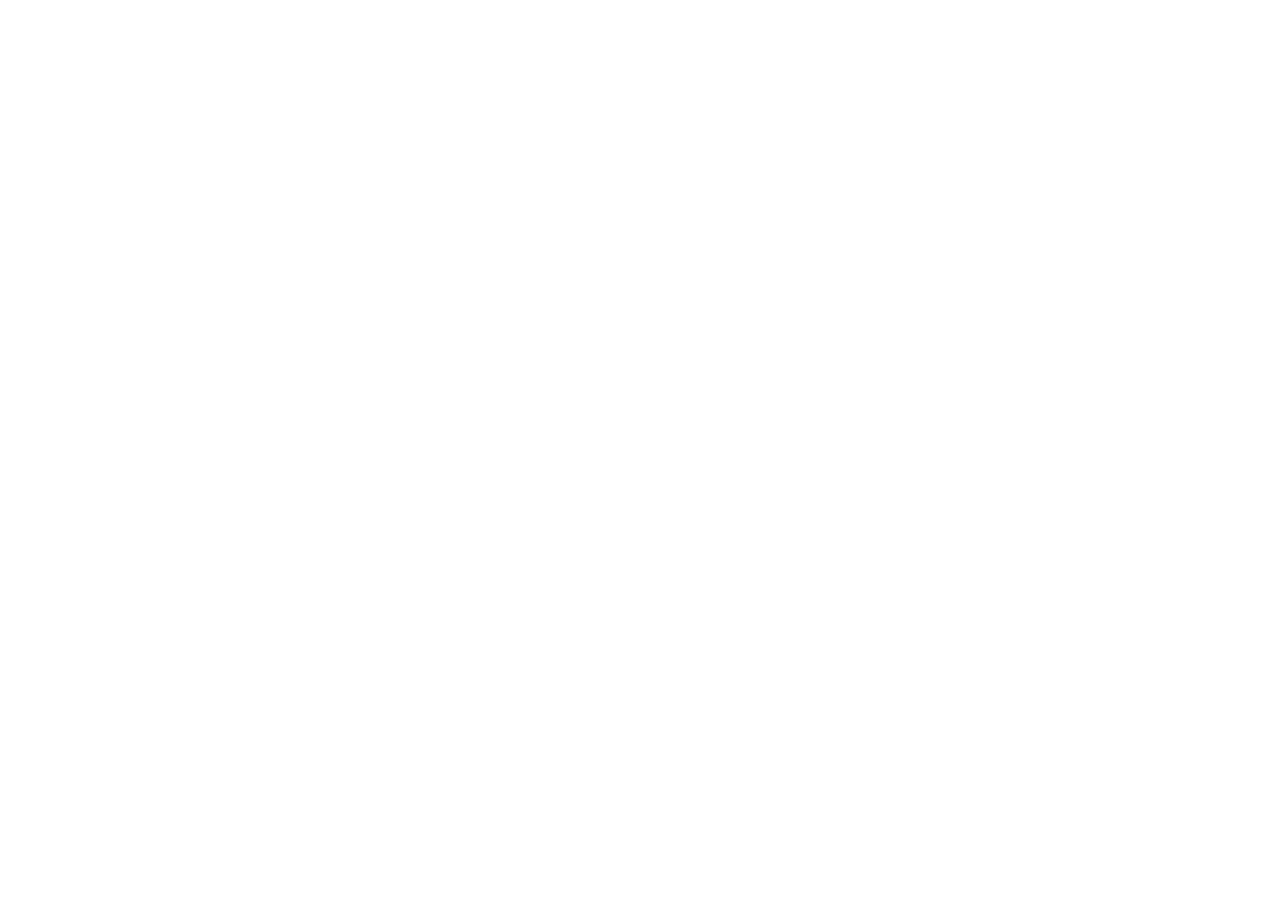
==== index.html @ 38d31fcc "Initial commit" ====
<!DOCTYPE html>
<html lang="en">
<head>
  <meta charset="UTF-8">
  <meta http-equiv="X-UA-Compatible" content="IE=edge">
  <meta name="viewport" content="width=device-width, initial-scale=1.0">
  <title>m2-entrega-blog-m2</title>
</head>
<body>
  
</body>
</html>
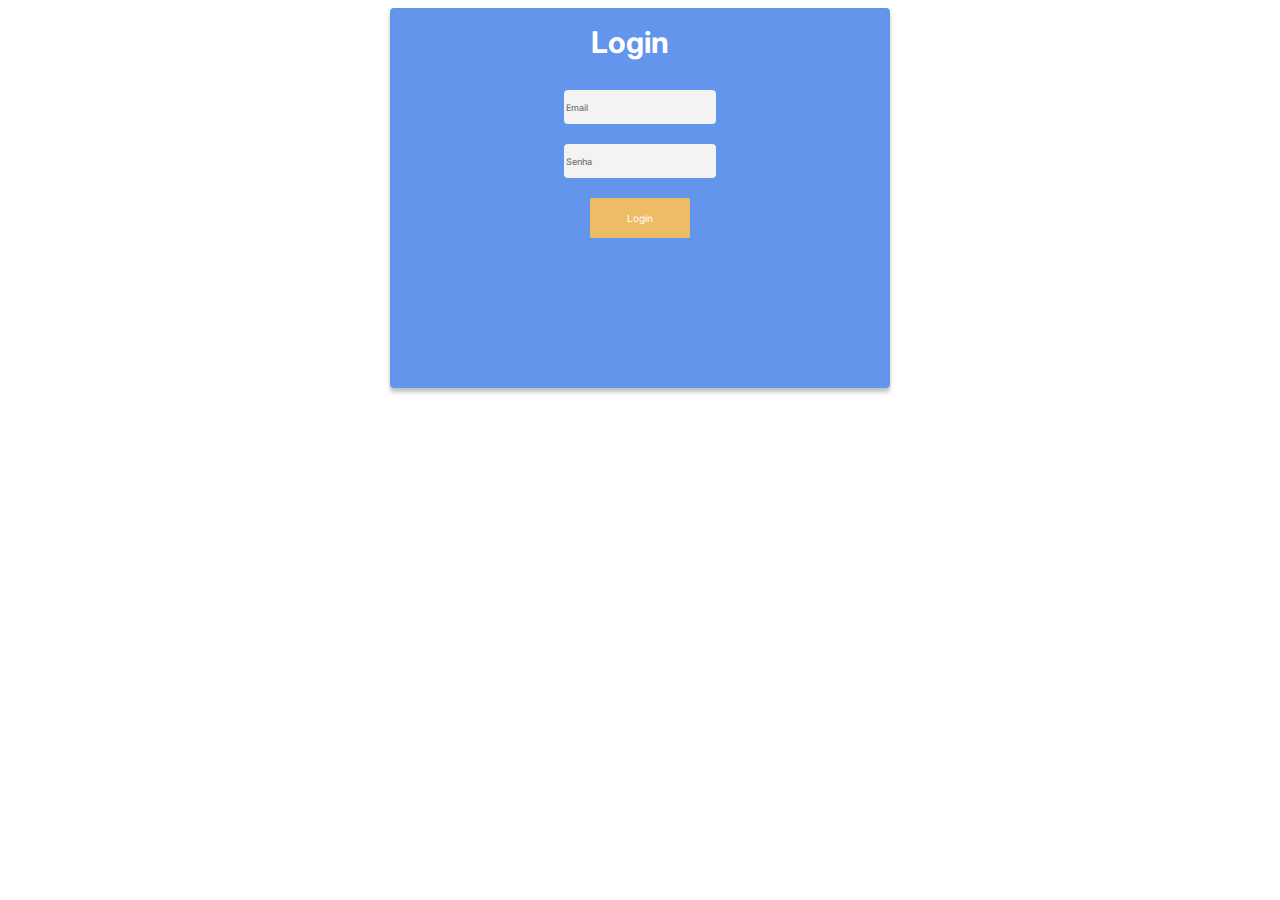
==== commit c526fe05: "alteracoes" ====
--- a/index.html
+++ b/index.html
@@ -5,8 +5,15 @@
   <meta http-equiv="X-UA-Compatible" content="IE=edge">
   <meta name="viewport" content="width=device-width, initial-scale=1.0">
   <title>m2-entrega-blog-m2</title>
+  <link rel="stylesheet" href="src/styles/form.css">
+  <link rel="preconnect" href="https://fonts.googleapis.com">
+<link rel="preconnect" href="https://fonts.gstatic.com" crossorigin>
+<link href="https://fonts.googleapis.com/css2?family=Inter:wght@100;700;900&family=Poppins&display=swap" rel="stylesheet">
 </head>
 <body>
-  
+ 
+  <script>
+    document.location.href = "login.html"
+  </script>
 </body>
 </html>--- a/src/styles/form.css
+++ b/src/styles/form.css
@@ -0,0 +1,82 @@
+body {
+  display: flex;
+  text-align: center;
+  justify-content: center;
+  
+}
+
+.container{
+  width: 250px;
+  height: 200px;
+  background-color: #6495ED;
+  display: flex;
+  flex-direction: column;
+  align-items: center;
+  box-shadow: 0px 4px 4px rgb(0 0 0 / 25%);
+  border-radius: 4px;
+  justify-content: space-between;
+}
+.container h1{
+
+width: 127px;
+height: 22px;
+font-family: 'Inter', sans-serif;
+font-style: normal;
+font-weight: 700;
+font-size: 16px;
+line-height: 29px;
+color: #FFFFFF;
+
+}
+.card{
+  
+  align-items: center;
+  display: flex;
+  flex-direction: column;
+  justify-content: space-evenly;
+  height: 100%;
+  width: 85%;
+}
+
+.box{
+  color: #5F5C5C;
+  width: 100%;
+  height: 25%;
+  font-size: xx-small;
+  font-family: 'Inter', sans-serif;
+  font-weight: 500;
+  border: none;
+  background-color: #F3F3F3;
+  border-radius: 4px;
+  
+}
+.loginbtn{
+  background-color:#EDBC64;
+  border: none;
+  border-radius: 1.5px;
+  font-family: 'Inter', sans-serif;
+  color: #FFFFFF;
+  font-size: 10px;
+  width: 70px;
+  height: 20px;
+}
+
+
+@media (min-width:768px){
+  .container {
+  width: 500px;
+  height: 380px;
+  }
+
+  .container h1 {
+  font-size:  30px;
+  }
+  .card{
+    width: 100%;
+  }
+  .loginbtn {  
+  width: 100px;
+  height: 40px;
+}
+
+}
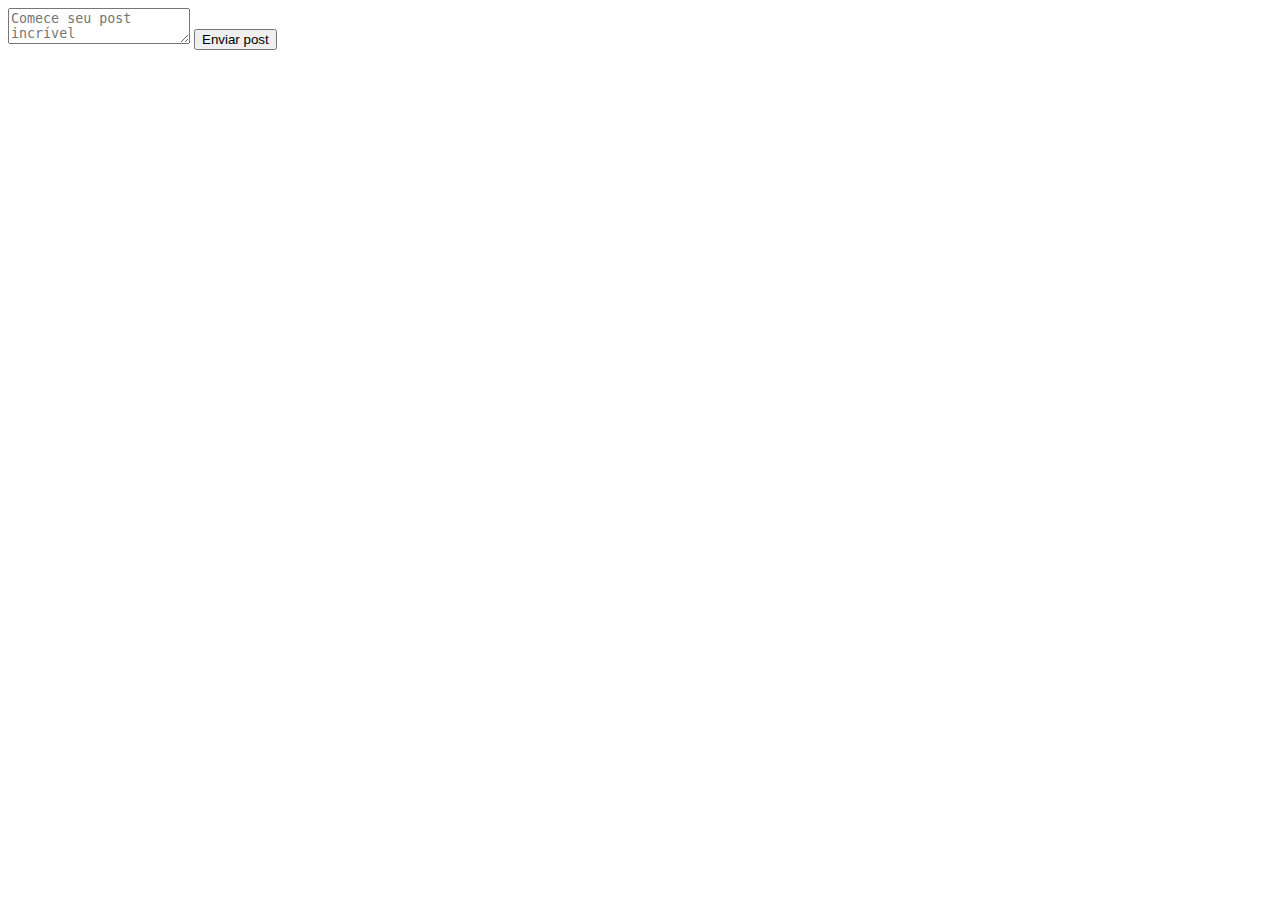
==== commit 2791e93f: "alteraçoes" ====
--- a/index.html
+++ b/index.html
@@ -5,15 +5,23 @@
   <meta http-equiv="X-UA-Compatible" content="IE=edge">
   <meta name="viewport" content="width=device-width, initial-scale=1.0">
   <title>m2-entrega-blog-m2</title>
-  <link rel="stylesheet" href="src/styles/form.css">
-  <link rel="preconnect" href="https://fonts.googleapis.com">
-<link rel="preconnect" href="https://fonts.gstatic.com" crossorigin>
-<link href="https://fonts.googleapis.com/css2?family=Inter:wght@100;700;900&family=Poppins&display=swap" rel="stylesheet">
+  <link rel="stylesheet" href="src/styles/post.css">
 </head>
 <body>
- 
-  <script>
-    document.location.href = "login.html"
-  </script>
+
+    <div class="container">
+      <div>
+        <textarea  placeholder="Comece seu post incrível" name="textareaPost" id="textareaPost"></textarea>
+        <button class="sendPost" id="sendPost" onClick="createPost()">Enviar post</button>
+      </div>
+      <div class="posts">
+
+      </div>
+    </div>
+
+  <script src="src/js/api.js"></script>
+
+  <script src="src/js/usuario.js"></script>
+  <script src="src/js/posts.js"></script>
 </body>
 </html>--- a/src/styles/post.css
+++ b/src/styles/post.css
@@ -0,0 +1 @@
+
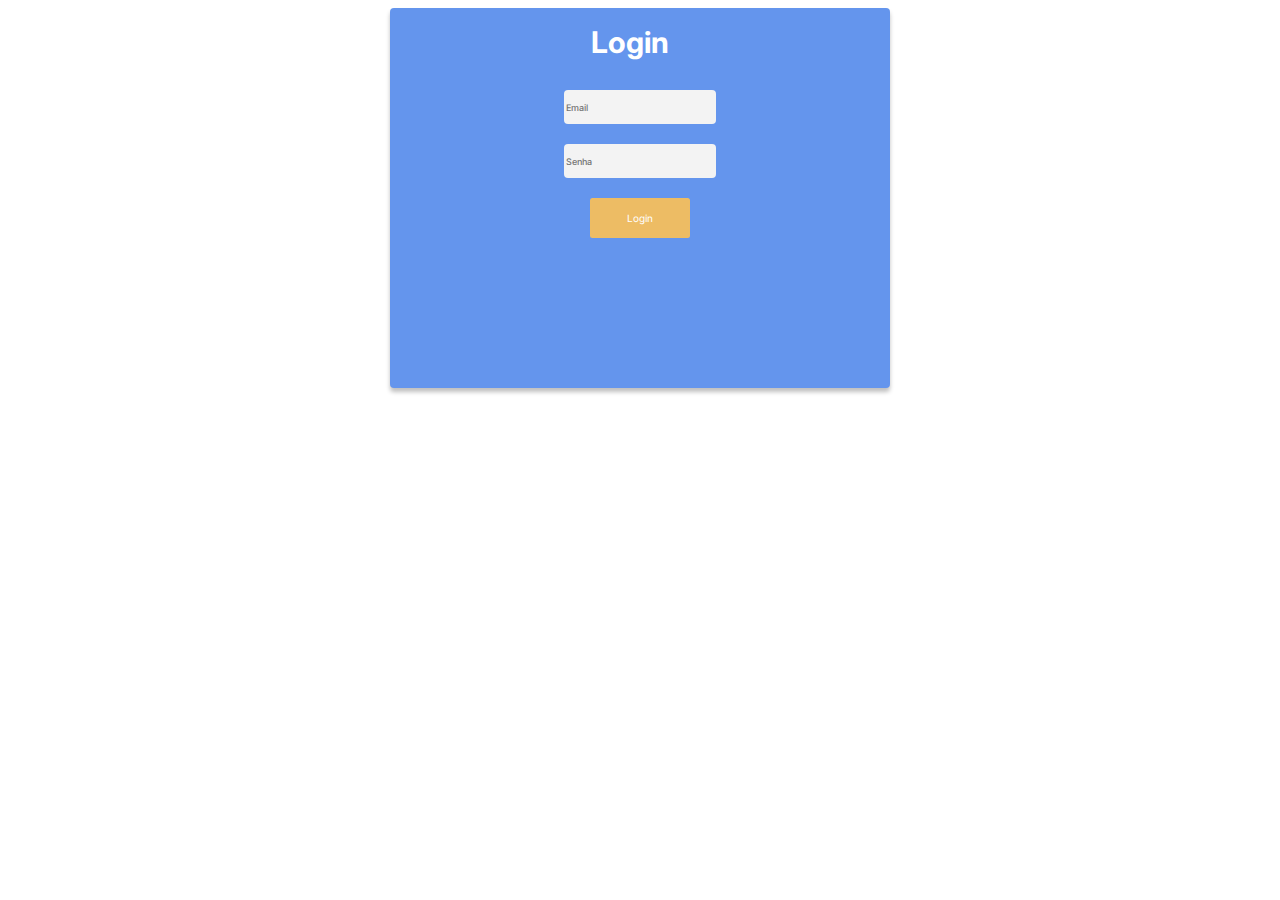
==== commit 709791b1: "alteraçoes" ====
--- a/index.html
+++ b/index.html
@@ -5,23 +5,33 @@
   <meta http-equiv="X-UA-Compatible" content="IE=edge">
   <meta name="viewport" content="width=device-width, initial-scale=1.0">
   <title>m2-entrega-blog-m2</title>
-  <link rel="stylesheet" href="src/styles/post.css">
+  <link rel="stylesheet" href="src/styles/form.css">
+  <link rel="preconnect" href="https://fonts.googleapis.com">
+<link rel="preconnect" href="https://fonts.gstatic.com" crossorigin>
+<link href="https://fonts.googleapis.com/css2?family=Inter:wght@100;700;900&family=Poppins&display=swap" rel="stylesheet">
 </head>
 <body>
+    <div class="container">
+      <form>
+      
+          <h1>Login</h1>
+        
+          <div class="card">
+            <input class="box" type="email" placeholder="Email" name="email" id="email" required>
 
-    <div class="container">
-      <div>
-        <textarea  placeholder="Comece seu post incrível" name="textareaPost" id="textareaPost"></textarea>
-        <button class="sendPost" id="sendPost" onClick="createPost()">Enviar post</button>
-      </div>
-      <div class="posts">
-
-      </div>
-    </div>
-
+          <input class="box" type="password" placeholder="Senha" name="password" id="password" required>
+          </div>
+          
+          <div id="error"></div>
+          
+          <button type="submit" class="loginbtn">Login</button>
+      
+      
+      </form>
+  </div>
   <script src="src/js/api.js"></script>
 
   <script src="src/js/usuario.js"></script>
-  <script src="src/js/posts.js"></script>
+  <script src="src/js/login.js"></script>
 </body>
 </html>--- a/src/styles/form.css
+++ b/src/styles/form.css
@@ -0,0 +1,82 @@
+body {
+  display: flex;
+  text-align: center;
+  justify-content: center;
+  
+}
+
+.container{
+  width: 250px;
+  height: 200px;
+  background-color: #6495ED;
+  display: flex;
+  flex-direction: column;
+  align-items: center;
+  box-shadow: 0px 4px 4px rgb(0 0 0 / 25%);
+  border-radius: 4px;
+  justify-content: space-between;
+}
+.container h1{
+
+width: 127px;
+height: 22px;
+font-family: 'Inter', sans-serif;
+font-style: normal;
+font-weight: 700;
+font-size: 16px;
+line-height: 29px;
+color: #FFFFFF;
+
+}
+.card{
+  
+  align-items: center;
+  display: flex;
+  flex-direction: column;
+  justify-content: space-evenly;
+  height: 100%;
+  width: 85%;
+}
+
+.box{
+  color: #5F5C5C;
+  width: 100%;
+  height: 25%;
+  font-size: xx-small;
+  font-family: 'Inter', sans-serif;
+  font-weight: 500;
+  border: none;
+  background-color: #F3F3F3;
+  border-radius: 4px;
+  
+}
+.loginbtn{
+  background-color:#EDBC64;
+  border: none;
+  border-radius: 2.5px;
+  font-family: 'Inter', sans-serif;
+  color: #FFFFFF;
+  font-size: 10px;
+  width: 70px;
+  height: 20px;
+}
+
+
+@media (min-width:768px){
+  .container {
+  width: 500px;
+  height: 380px;
+  }
+
+  .container h1 {
+  font-size:  30px;
+  }
+  .card{
+    width: 100%;
+  }
+  .loginbtn {  
+  width: 100px;
+  height: 40px;
+}
+
+}
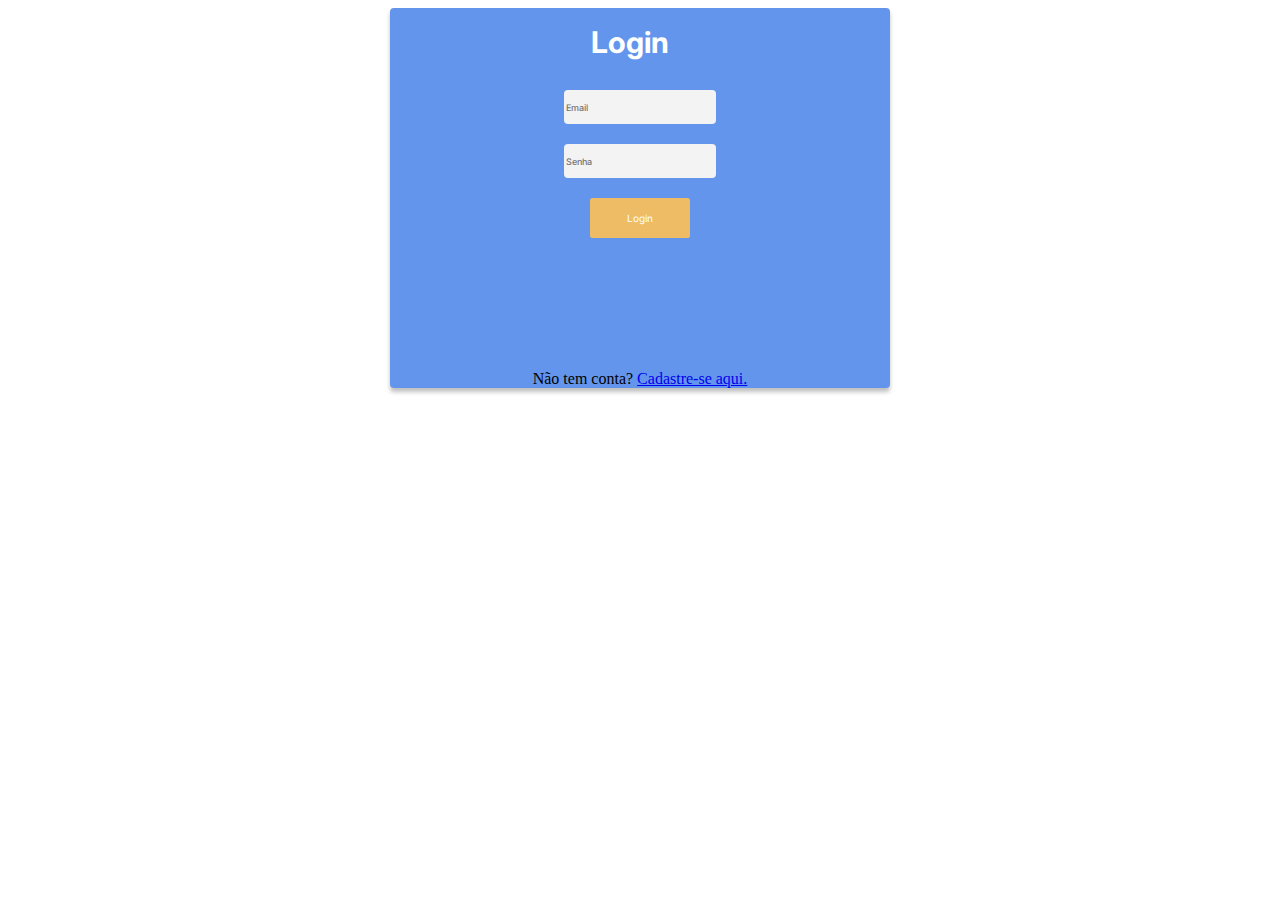
==== commit a1808e76: "alteracoes" ====
--- a/index.html
+++ b/index.html
@@ -28,6 +28,9 @@
       
       
       </form>
+      <div>
+        Não tem conta? <a href="register.html">Cadastre-se aqui.</a>
+      </div>
   </div>
   <script src="src/js/api.js"></script>
 
